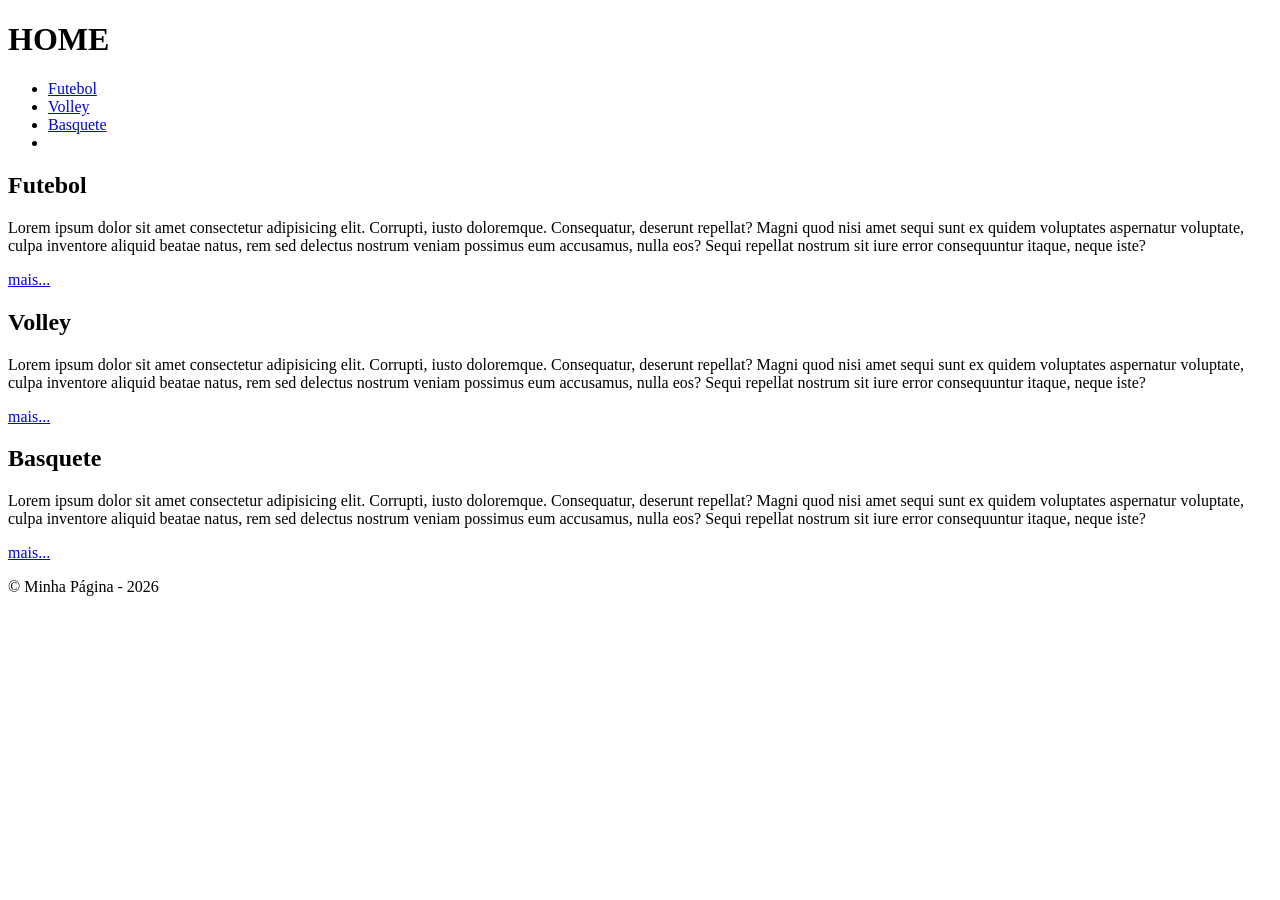
==== index.html @ 7a44ec27 "Páginas atualizadas" ====
<!doctype html>
<html lang="pt-br">
  <head>
    <meta charset="UTF-8" />
    <meta name="viewport" content="width=device-width, initial-scale=1.0" />
    <title>Página Principal</title>
  </head>
  <body>

	<header>
		<h1>HOME</h1>
		<nav>
			<ul>
				<li><a href="./paginas/futebol/futebol.html">Futebol</a></li>
				<li><a href="./paginas/volley/volley.html">Volley</a></li>
				<li><a href="./paginas/basquete/basquete.html">Basquete</a></li>
				<li><a href=""></a></li>
			</ul>
		</nav>
	</header>

	<main>

		<section>
			<h2>Futebol</h2>
			<p>Lorem ipsum dolor sit amet consectetur adipisicing elit. Corrupti, iusto doloremque. Consequatur, deserunt repellat? Magni quod nisi amet sequi sunt ex quidem voluptates aspernatur voluptate, culpa inventore aliquid beatae natus, rem sed delectus nostrum veniam possimus eum accusamus, nulla eos? Sequi repellat nostrum sit iure error consequuntur itaque, neque iste?</p>
			<a href="#">mais...</a>
		</section>

		<section>
			<h2>Volley</h2>
			<p>Lorem ipsum dolor sit amet consectetur adipisicing elit. Corrupti, iusto doloremque. Consequatur, deserunt repellat? Magni quod nisi amet sequi sunt ex quidem voluptates aspernatur voluptate, culpa inventore aliquid beatae natus, rem sed delectus nostrum veniam possimus eum accusamus, nulla eos? Sequi repellat nostrum sit iure error consequuntur itaque, neque iste?</p>
			<a href="#">mais...</a>
		</section>

		<section>
			<h2>Basquete</h2>
			<p>Lorem ipsum dolor sit amet consectetur adipisicing elit. Corrupti, iusto doloremque. Consequatur, deserunt repellat? Magni quod nisi amet sequi sunt ex quidem voluptates aspernatur voluptate, culpa inventore aliquid beatae natus, rem sed delectus nostrum veniam possimus eum accusamus, nulla eos? Sequi repellat nostrum sit iure error consequuntur itaque, neque iste?</p>
			<a href="#">mais...</a>
		</section>

	</main>

	<footer>
		<p>&copy; Minha Página - 2026</p>
	</footer>


  </body>
</html>
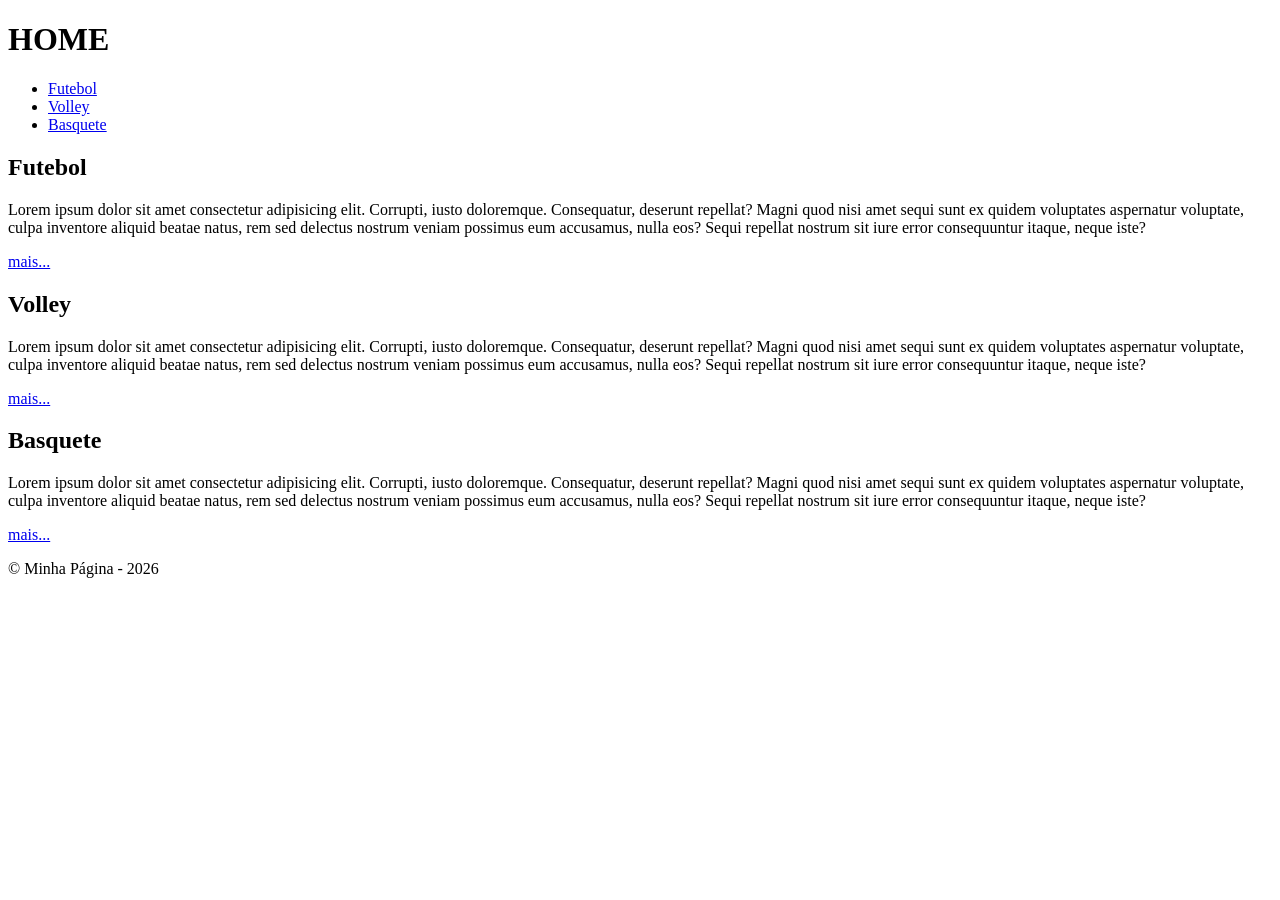
==== commit 8aab6053: "feat: index.html atualizado." ====
--- a/index.html
+++ b/index.html
@@ -14,7 +14,7 @@
 				<li><a href="./paginas/futebol/futebol.html">Futebol</a></li>
 				<li><a href="./paginas/volley/volley.html">Volley</a></li>
 				<li><a href="./paginas/basquete/basquete.html">Basquete</a></li>
-				<li><a href=""></a></li>
+
 			</ul>
 		</nav>
 	</header>
@@ -24,19 +24,19 @@
 		<section>
 			<h2>Futebol</h2>
 			<p>Lorem ipsum dolor sit amet consectetur adipisicing elit. Corrupti, iusto doloremque. Consequatur, deserunt repellat? Magni quod nisi amet sequi sunt ex quidem voluptates aspernatur voluptate, culpa inventore aliquid beatae natus, rem sed delectus nostrum veniam possimus eum accusamus, nulla eos? Sequi repellat nostrum sit iure error consequuntur itaque, neque iste?</p>
-			<a href="#">mais...</a>
+			<a href="./paginas/futebol/futebol.html">mais...</a>
 		</section>
 
 		<section>
 			<h2>Volley</h2>
 			<p>Lorem ipsum dolor sit amet consectetur adipisicing elit. Corrupti, iusto doloremque. Consequatur, deserunt repellat? Magni quod nisi amet sequi sunt ex quidem voluptates aspernatur voluptate, culpa inventore aliquid beatae natus, rem sed delectus nostrum veniam possimus eum accusamus, nulla eos? Sequi repellat nostrum sit iure error consequuntur itaque, neque iste?</p>
-			<a href="#">mais...</a>
+			<a href="./paginas/volley/volley.html">mais...</a>
 		</section>
 
 		<section>
 			<h2>Basquete</h2>
 			<p>Lorem ipsum dolor sit amet consectetur adipisicing elit. Corrupti, iusto doloremque. Consequatur, deserunt repellat? Magni quod nisi amet sequi sunt ex quidem voluptates aspernatur voluptate, culpa inventore aliquid beatae natus, rem sed delectus nostrum veniam possimus eum accusamus, nulla eos? Sequi repellat nostrum sit iure error consequuntur itaque, neque iste?</p>
-			<a href="#">mais...</a>
+			<a href="./paginas/basquete/basquete.html">mais...</a>
 		</section>
 
 	</main>
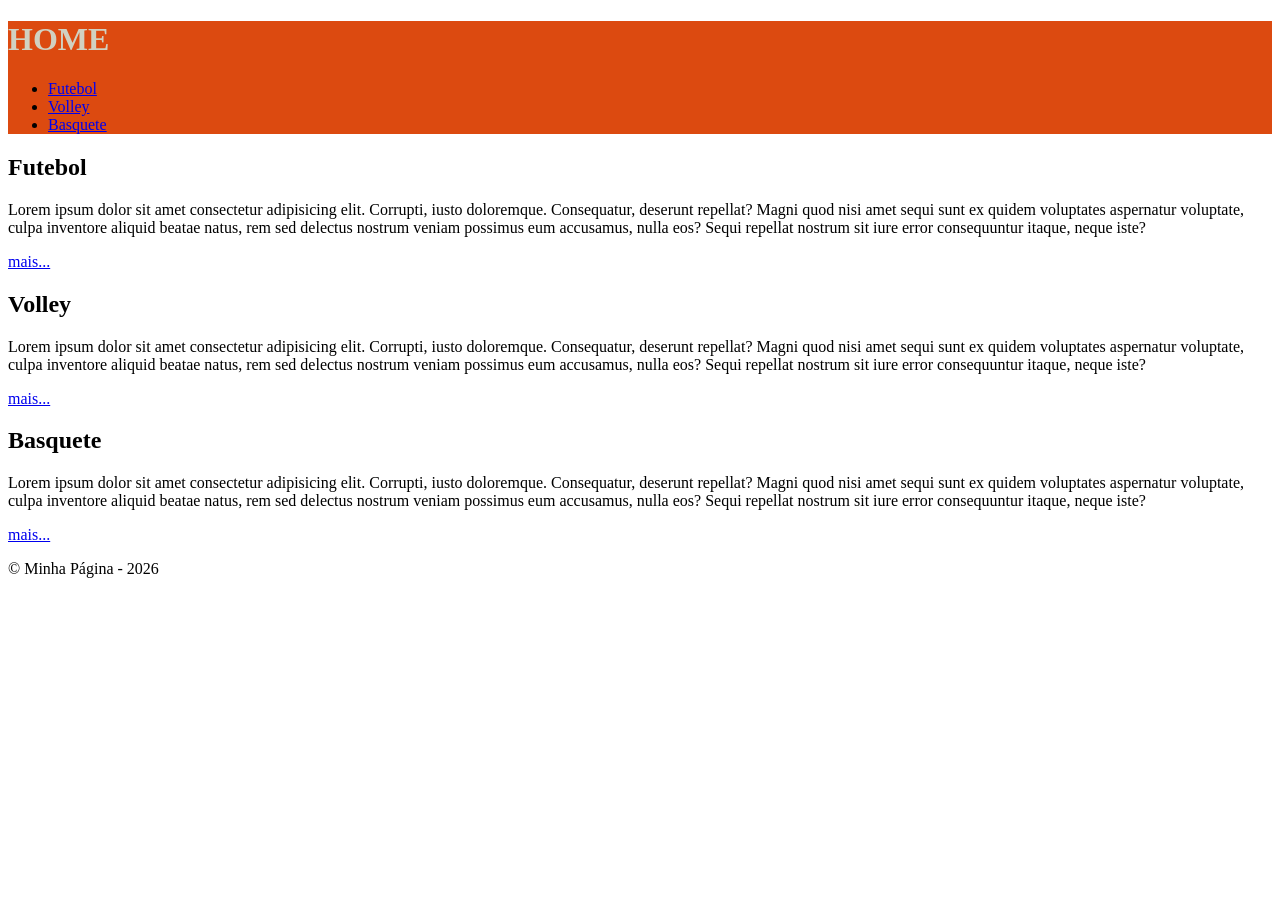
==== commit 1f76480c: "feat: CSS updates." ====
--- a/index.html
+++ b/index.html
@@ -3,18 +3,27 @@
   <head>
     <meta charset="UTF-8" />
     <meta name="viewport" content="width=device-width, initial-scale=1.0" />
-    <title>Página Principal</title>
+    <title>HOME</title>
+
+	<link rel="icon" href="./img/favicons.png">
+    <link rel="stylesheet" href="./css/style.css">
+
+	<style>
+      header{
+        background-color: #dc4a10 !important;
+      }
+    </style>
+
   </head>
   <body>
 
 	<header>
-		<h1>HOME</h1>
+		<h1 style="color: #d1d1c1;">HOME</h1>
 		<nav>
 			<ul>
 				<li><a href="./paginas/futebol/futebol.html">Futebol</a></li>
 				<li><a href="./paginas/volley/volley.html">Volley</a></li>
 				<li><a href="./paginas/basquete/basquete.html">Basquete</a></li>
-
 			</ul>
 		</nav>
 	</header>
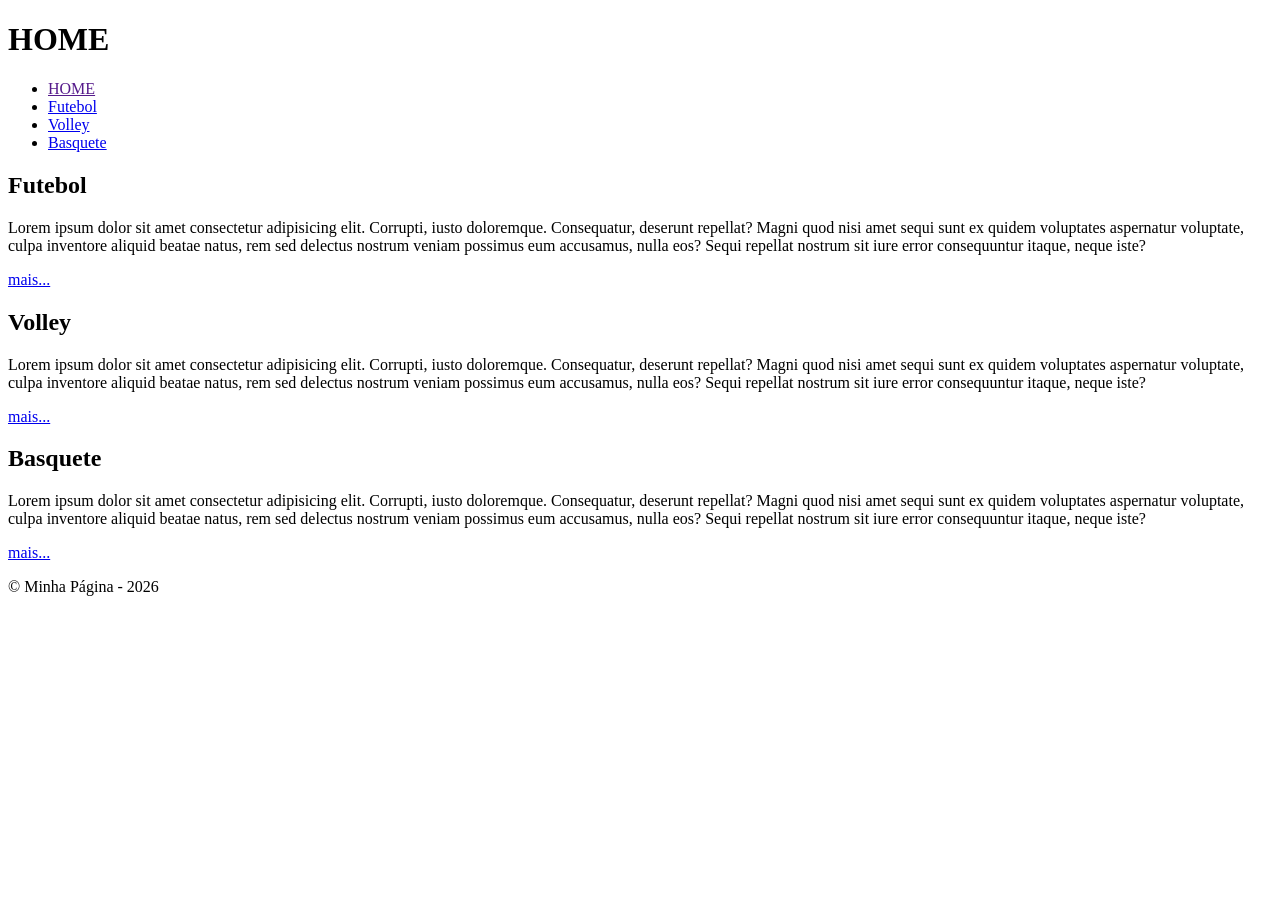
==== commit 36f67620: "31 de março - CSS: classes e id." ====
--- a/index.html
+++ b/index.html
@@ -8,22 +8,18 @@
 	<link rel="icon" href="./img/favicons.png">
     <link rel="stylesheet" href="./css/style.css">
 
-	<style>
-      header{
-        background-color: #dc4a10 !important;
-      }
-    </style>
 
   </head>
   <body>
 
 	<header>
-		<h1 style="color: #d1d1c1;">HOME</h1>
+		<h1 class="nav-link">HOME</h1>
 		<nav>
-			<ul>
-				<li><a href="./paginas/futebol/futebol.html">Futebol</a></li>
-				<li><a href="./paginas/volley/volley.html">Volley</a></li>
-				<li><a href="./paginas/basquete/basquete.html">Basquete</a></li>
+			<ul id="menu">
+				<li><a id="active-link" class="nav-link" href="">HOME</a></li>
+				<li><a class="nav-link" href="./paginas/futebol/futebol.html">Futebol</a></li>
+				<li><a class="nav-link" href="./paginas/volley/volley.html">Volley</a></li>
+				<li><a class="nav-link" href="./paginas/basquete/basquete.html">Basquete</a></li>
 			</ul>
 		</nav>
 	</header>
